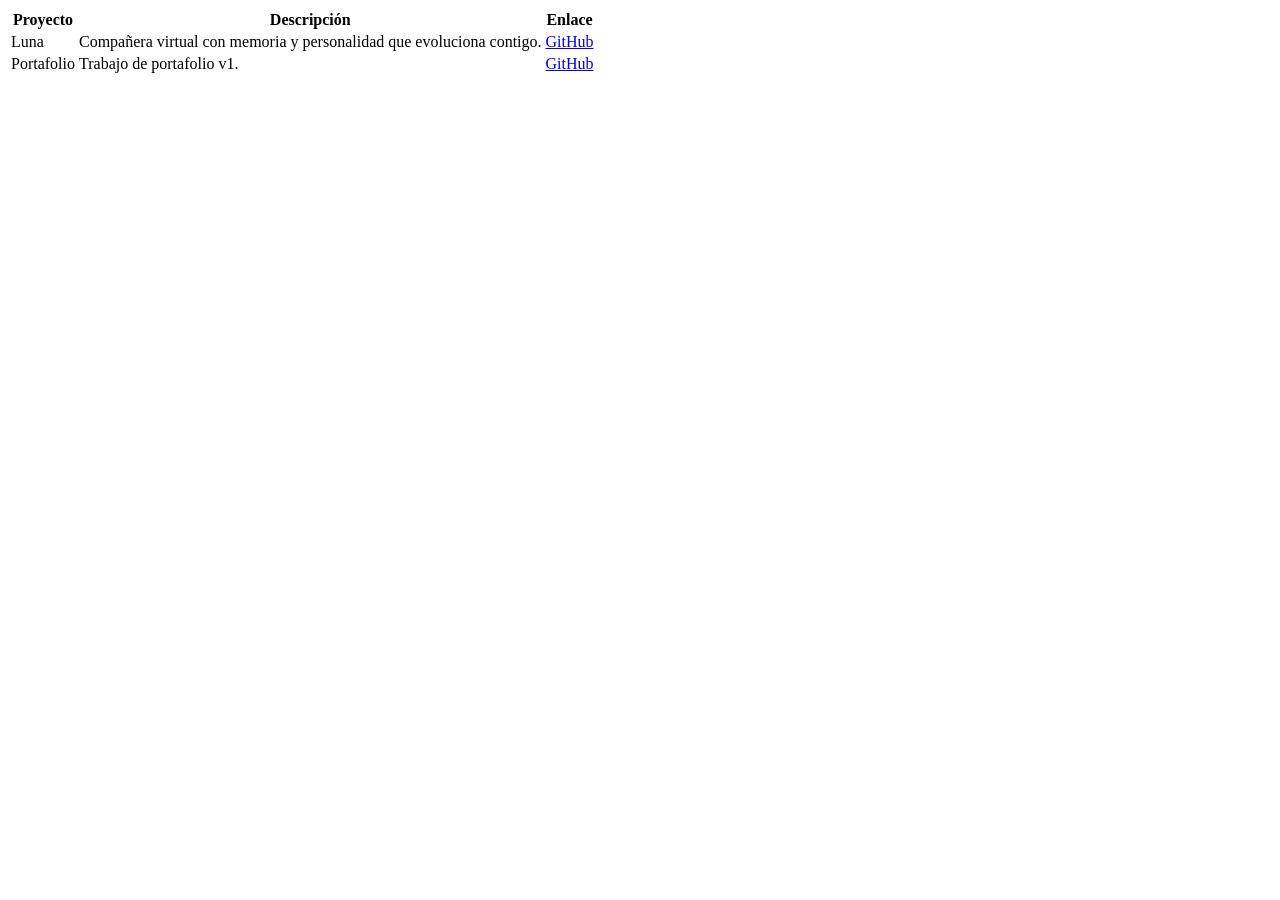
==== proyectos.html @ 55183515 "v2 portafolio" ====
<!DOCTYPE html>
<html lang="en">
<head>
    <meta charset="UTF-8">
    <meta name="viewport" content="width=<device-width>, initial-scale=1.0">
    <title>Document</title>
</head>
<body>
    <main>  
     <table>
        <tr>
            <th>Proyecto</th>
            <th>Descripción</th>
            <th>Enlace</th>
        </tr>
        <tr>
            <td>Luna</td>
            <td>Compañera virtual con memoria y personalidad que evoluciona contigo.</td>
            <td><a href="https://github.com/motye2011/luna-2.0.git">GitHub</a></td>
        </tr>
        <tr>
            <td>Portafolio</td>
            <td>Trabajo de portafolio v1.</td>
            <td><a href="https://github.com/motye2011/Portafolio-V1">GitHub</a></td>
        </tr>
    </table>
    </main>
</body>
</html>
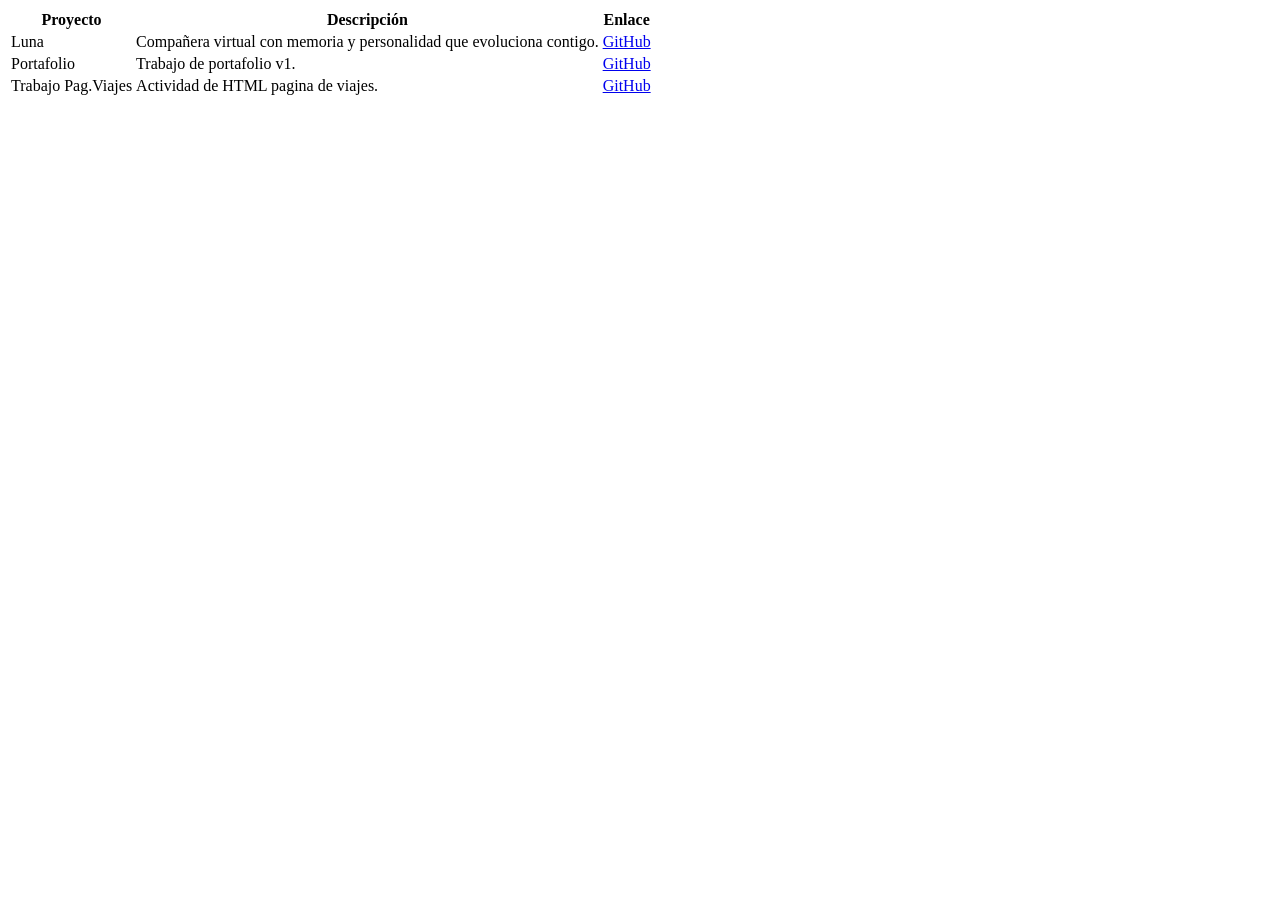
==== commit 87b723d6: "v3 portafolio con proyecto add" ====
--- a/proyectos.html
+++ b/proyectos.html
@@ -3,7 +3,7 @@
 <head>
     <meta charset="UTF-8">
     <meta name="viewport" content="width=<device-width>, initial-scale=1.0">
-    <title>Document</title>
+    <title>Proyectos</title>
 </head>
 <body>
     <main>  
@@ -23,6 +23,11 @@
             <td>Trabajo de portafolio v1.</td>
             <td><a href="https://github.com/motye2011/Portafolio-V1">GitHub</a></td>
         </tr>
+        <tr>
+            <td>Trabajo Pag.Viajes</td>
+            <td>Actividad de HTML pagina de viajes.</td>
+            <td><a href="https://github.com/motye2011/viaje">GitHub</a></td>
+        </tr>
     </table>
     </main>
 </body>
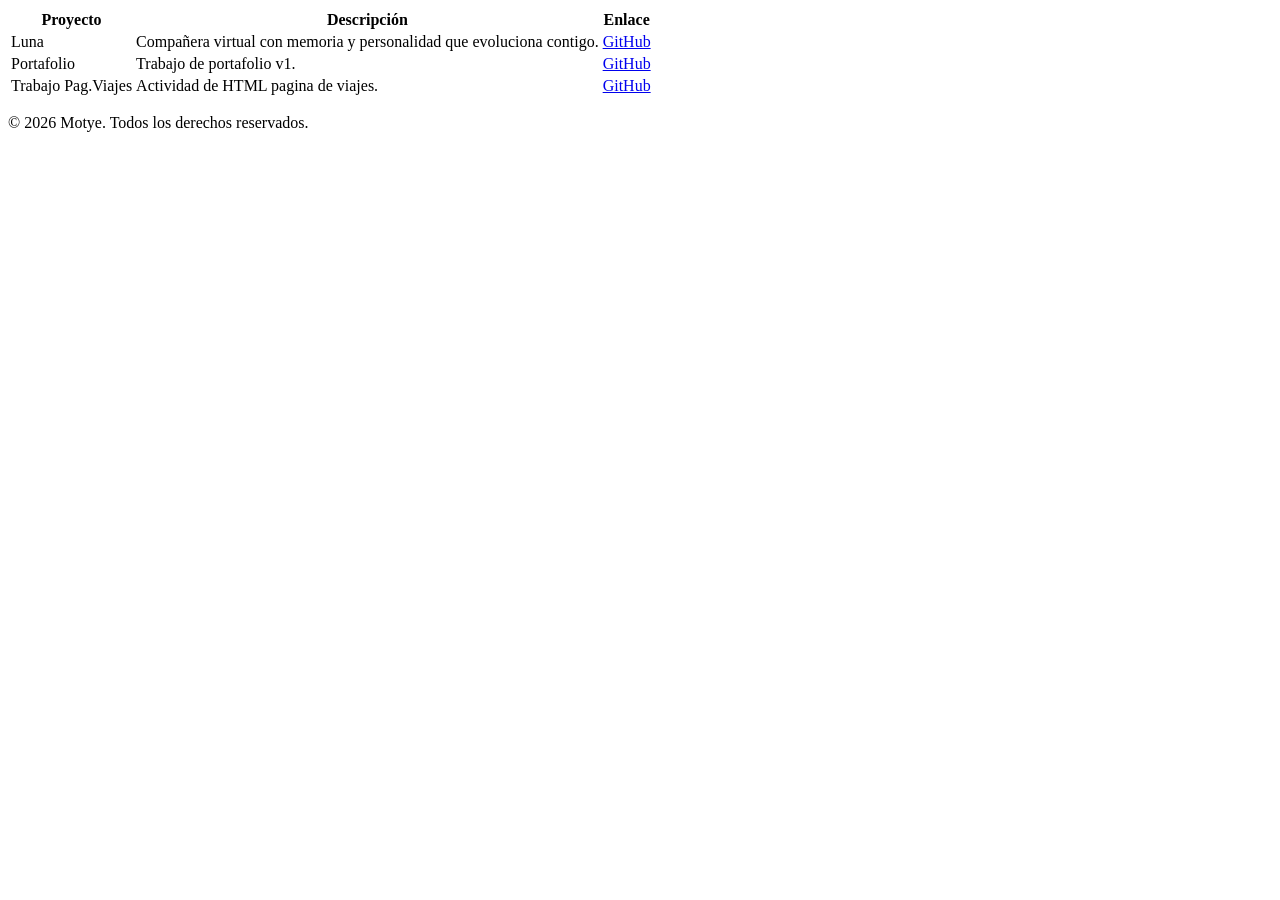
==== commit 262d3fee: "v4 arreglo fechas de footers" ====
--- a/proyectos.html
+++ b/proyectos.html
@@ -3,7 +3,7 @@
 <head>
     <meta charset="UTF-8">
     <meta name="viewport" content="width=<device-width>, initial-scale=1.0">
-    <title>Proyectos</title>
+    <title>Proyectosg</title>
 </head>
 <body>
     <main>  
@@ -30,5 +30,8 @@
         </tr>
     </table>
     </main>
+    <footer>
+        <p>© 2026 Motye. Todos los derechos reservados.</p>
+    </footer>
 </body>
 </html>
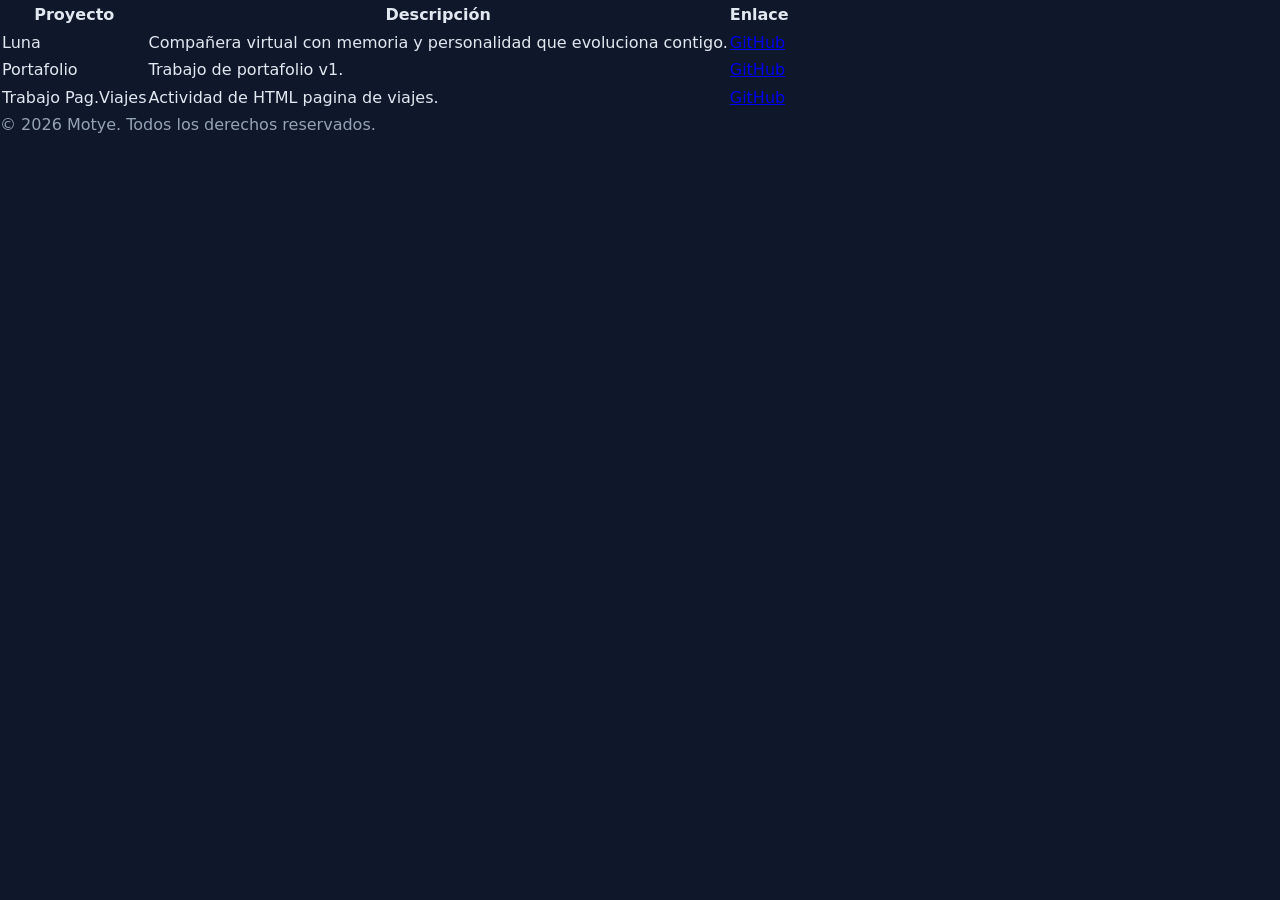
==== commit 1b467297: "feat(css): add base theme with variables, reset and typography" ====
--- a/proyectos.html
+++ b/proyectos.html
@@ -2,8 +2,9 @@
 <html lang="en">
 <head>
     <meta charset="UTF-8">
-    <meta name="viewport" content="width=<device-width>, initial-scale=1.0">
+    <meta name="viewport" content="width=device-width, initial-scale=1.0">
     <title>Proyectosg</title>
+    <link rel="stylesheet" href="css/styles.css">
 </head>
 <body>
     <main>  
--- a/css/styles.css
+++ b/css/styles.css
@@ -0,0 +1,59 @@
+:root {
+    --bg: #0f172a;
+    --bg-card: #1e293b;
+    --text: #e2e8f0;
+    --text-muted: #94a3b8;
+    --accent: #38bdf8;
+    --accent-2: #a78bfa;
+    --border: #334155;
+}
+
+* {
+    margin: 0;
+    padding: 0;
+    box-sizing: border-box;
+}
+
+html {
+    scroll-behavior: smooth;
+}
+
+body {
+    font-family: "Segoe UI", system-ui, -apple-system, sans-serif;
+    background-color: var(--bg);
+    color: var(--text);
+    line-height: 1.6;
+    min-height: 100vh;
+}
+
+section {
+    max-width: 800px;
+    margin: 0 auto;
+    padding: 1.5rem 2rem;
+    background-color: var(--bg-card);
+    border: 1px solid var(--border);
+    border-radius: 12px;
+}
+
+h1 {
+    font-size: clamp(1.8rem, 4vw, 2.6rem);
+    color: var(--accent);
+    letter-spacing: -0.5px;
+}
+
+h2 {
+    font-size: 1.4rem;
+    text-transform: uppercase;
+    letter-spacing: 2px;
+    color: var(--accent-2);
+    margin-bottom: 0.8rem;
+}
+
+p {
+    color: var(--text-muted);
+    margin-bottom: 0.9rem;
+}
+
+strong {
+    color: var(--text);
+}
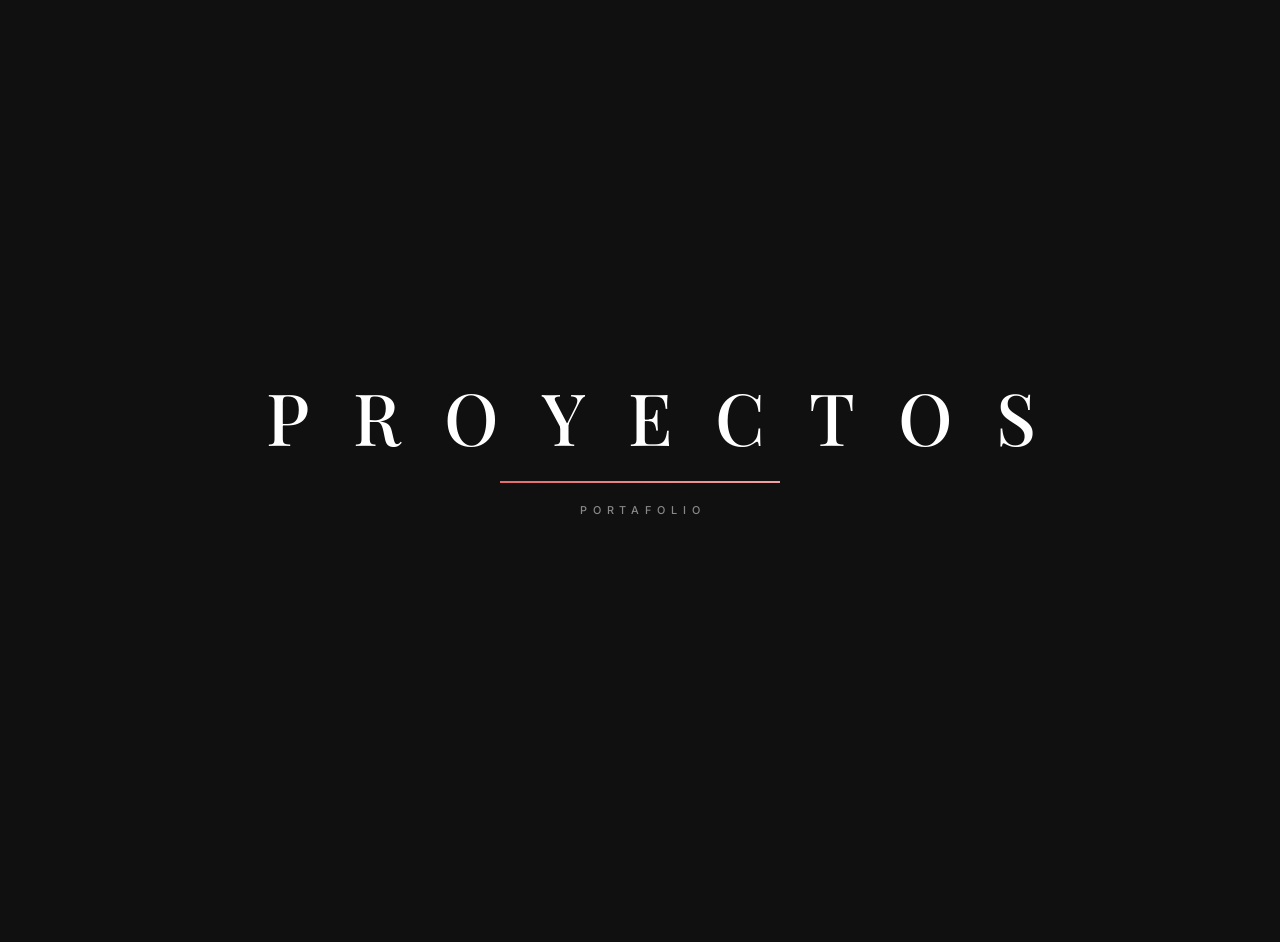
==== commit 14072af7: "feat(html): pantalla de carga animada, nav fija y scroll reveal" ====
--- a/proyectos.html
+++ b/proyectos.html
@@ -1,38 +1,112 @@
 <!DOCTYPE html>
-<html lang="en">
+<html lang="es">
 <head>
     <meta charset="UTF-8">
     <meta name="viewport" content="width=device-width, initial-scale=1.0">
-    <title>Proyectosg</title>
+    <title>Proyectos — Daniel Felipe Motta Leon</title>
+    <meta name="description" content="Proyectos de Daniel Felipe Motta Leon: Luna, portafolio y más.">
+    <link rel="preconnect" href="https://fonts.googleapis.com">
+    <link rel="preconnect" href="https://fonts.gstatic.com" crossorigin>
+    <link href="https://fonts.googleapis.com/css2?family=Inter:wght@300;400;500;600&family=Playfair+Display:ital,wght@0,500;0,600;0,700;1,500&display=swap" rel="stylesheet">
     <link rel="stylesheet" href="css/styles.css">
 </head>
 <body>
-    <main>  
-     <table>
-        <tr>
-            <th>Proyecto</th>
-            <th>Descripción</th>
-            <th>Enlace</th>
-        </tr>
-        <tr>
-            <td>Luna</td>
-            <td>Compañera virtual con memoria y personalidad que evoluciona contigo.</td>
-            <td><a href="https://github.com/motye2011/luna-2.0.git">GitHub</a></td>
-        </tr>
-        <tr>
-            <td>Portafolio</td>
-            <td>Trabajo de portafolio v1.</td>
-            <td><a href="https://github.com/motye2011/Portafolio-V1">GitHub</a></td>
-        </tr>
-        <tr>
-            <td>Trabajo Pag.Viajes</td>
-            <td>Actividad de HTML pagina de viajes.</td>
-            <td><a href="https://github.com/motye2011/viaje">GitHub</a></td>
-        </tr>
-    </table>
+    <div id="loader" aria-hidden="true">
+        <div class="loader-inner">
+            <p class="loader-name">
+                <span>P</span><span>R</span><span>O</span><span>Y</span><span>E</span><span>C</span><span>T</span><span>O</span><span>S</span>
+            </p>
+            <div class="loader-bar"><span></span></div>
+            <p class="loader-status">Portafolio</p>
+        </div>
+    </div>
+    <noscript>
+        <style>#loader{display:none}.reveal{opacity:1;transform:none}</style>
+    </noscript>
+    <header class="topbar">
+        <a class="brand" href="index.html">DM<span>.</span></a>
+        <nav class="topnav">
+            <a href="index.html">Inicio</a>
+            <a href="index.html#quien-soy">Sobre mí</a>
+            <a href="index.html#contacto">Contacto</a>
+            <a class="nav-cta" href="proyectos.html">Proyectos</a>
+        </nav>
+    </header>
+    <main>
+        <section class="hero page-head reveal">
+            <p class="hero-eyebrow">Portafolio</p>
+            <h1>Proyectos</h1>
+        </section>
+        <section class="reveal">
+            <table>
+                <thead>
+                    <tr>
+                        <th>Proyecto</th>
+                        <th>Descripción</th>
+                        <th>Enlace</th>
+                    </tr>
+                </thead>
+                <tbody>
+                    <tr>
+                        <td>Luna</td>
+                        <td>Compañera virtual con memoria y personalidad que evoluciona contigo.</td>
+                        <td><a href="https://github.com/motye2011/luna-2.0.git">GitHub</a></td>
+                    </tr>
+                    <tr>
+                        <td>Portafolio</td>
+                        <td>Trabajo de portafolio v1.</td>
+                        <td><a href="https://github.com/motye2011/Portafolio-V1">GitHub</a></td>
+                    </tr>
+                    <tr>
+                        <td>Trabajo Pag.Viajes</td>
+                        <td>Actividad de HTML página de viajes.</td>
+                        <td><a href="https://github.com/motye2011/viaje">GitHub</a></td>
+                    </tr>
+                </tbody>
+            </table>
+        </section>
     </main>
     <footer>
-        <p>© 2026 Motye. Todos los derechos reservados.</p>
+        <p>&copy; 2026 Motye. Todos los derechos reservados.</p>
     </footer>
+    <script>
+        (function () {
+            var loader = document.getElementById('loader');
+            if (!loader) return;
+            var start = Date.now();
+            var done = false;
+            function initReveal() {
+                var items = document.querySelectorAll('.reveal');
+                if (!('IntersectionObserver' in window)) {
+                    items.forEach(function (el) { el.classList.add('visible'); });
+                    return;
+                }
+                var io = new IntersectionObserver(function (entries) {
+                    entries.forEach(function (entry) {
+                        if (entry.isIntersecting) {
+                            entry.target.classList.add('visible');
+                            io.unobserve(entry.target);
+                        }
+                    });
+                }, { threshold: 0.12, rootMargin: '0px 0px -40px 0px' });
+                items.forEach(function (el) { io.observe(el); });
+            }
+            function hide() {
+                if (done) return;
+                done = true;
+                var wait = Math.max(0, 1800 - (Date.now() - start));
+                setTimeout(function () {
+                    loader.classList.add('loader-hidden');
+                    setTimeout(initReveal, 350);
+                }, wait);
+            }
+            if (document.readyState === 'loading') {
+                document.addEventListener('DOMContentLoaded', hide);
+            } else {
+                hide();
+            }
+            setTimeout(hide, 5000);
+        })();
+    </script>
 </body>
-</html>+</html>
--- a/css/styles.css
+++ b/css/styles.css
@@ -1,14 +1,24 @@
 :root {
-    --bg: #0f172a;
-    --bg-card: #1e293b;
-    --text: #e2e8f0;
-    --text-muted: #94a3b8;
-    --accent: #38bdf8;
-    --accent-2: #a78bfa;
-    --border: #334155;
-}
-
-* {
+    --bg: #f7f5f1;
+    --surface: #ffffff;
+    --ink: #141414;
+    --ink-soft: #5c5751;
+    --accent: #e56b6f;
+    --accent-dark: #c94f53;
+    --accent-soft: rgba(229, 107, 111, 0.08);
+    --line: #e8e3db;
+    --dark: #101010;
+    --shadow: 0 18px 50px rgba(20, 20, 20, 0.08);
+    --shadow-hover: 0 30px 70px rgba(20, 20, 20, 0.14);
+    --radius: 4px;
+    --font-display: "Playfair Display", Georgia, "Times New Roman", serif;
+    --font-body: "Inter", "Segoe UI", Helvetica, Arial, sans-serif;
+    --ease: cubic-bezier(0.22, 1, 0.36, 1);
+}
+
+*,
+*::before,
+*::after {
     margin: 0;
     padding: 0;
     box-sizing: border-box;
@@ -19,41 +29,579 @@
 }
 
 body {
-    font-family: "Segoe UI", system-ui, -apple-system, sans-serif;
-    background-color: var(--bg);
-    color: var(--text);
-    line-height: 1.6;
-    min-height: 100vh;
-}
-
-section {
-    max-width: 800px;
+    font-family: var(--font-body);
+    background: var(--bg);
+    color: var(--ink);
+    line-height: 1.75;
+    -webkit-font-smoothing: antialiased;
+    overflow-x: hidden;
+}
+
+img {
+    max-width: 100%;
+    display: block;
+}
+
+::selection {
+    background: var(--accent);
+    color: #fff;
+}
+
+::-webkit-scrollbar {
+    width: 10px;
+}
+
+::-webkit-scrollbar-track {
+    background: var(--bg);
+}
+
+::-webkit-scrollbar-thumb {
+    background: #cfc8bd;
+    border-radius: 99px;
+    border: 2px solid var(--bg);
+}
+
+::-webkit-scrollbar-thumb:hover {
+    background: var(--accent);
+}
+
+#loader {
+    position: fixed;
+    inset: 0;
+    z-index: 1000;
+    background: var(--dark);
+    display: flex;
+    align-items: center;
+    justify-content: center;
+    transition: transform 0.9s var(--ease), visibility 0s linear 0.9s;
+}
+
+#loader.loader-hidden {
+    transform: translateY(-100%);
+    visibility: hidden;
+}
+
+.loader-inner {
+    text-align: center;
+    padding: 0 1.5rem;
+}
+
+.loader-name {
+    font-family: var(--font-display);
+    font-weight: 500;
+    font-size: clamp(2.4rem, 7vw, 4.5rem);
+    color: #fff;
+    letter-spacing: 0.3em;
+    text-indent: 0.3em;
+    line-height: 1;
+}
+
+.loader-name span {
+    display: inline-block;
+    opacity: 0;
+    transform: translateY(30px) rotate(4deg);
+    animation: loader-letter 0.7s var(--ease) forwards;
+}
+
+.loader-name span:nth-child(1) { animation-delay: 0.08s; }
+.loader-name span:nth-child(2) { animation-delay: 0.16s; }
+.loader-name span:nth-child(3) { animation-delay: 0.24s; }
+.loader-name span:nth-child(4) { animation-delay: 0.32s; }
+.loader-name span:nth-child(5) { animation-delay: 0.4s; }
+.loader-name span:nth-child(6) { animation-delay: 0.48s; }
+
+@keyframes loader-letter {
+    to {
+        opacity: 1;
+        transform: translateY(0) rotate(0);
+    }
+}
+
+.loader-bar {
+    width: min(280px, 64vw);
+    height: 2px;
+    margin: 1.8rem auto 1.1rem;
+    background: rgba(255, 255, 255, 0.14);
+    overflow: hidden;
+}
+
+.loader-bar span {
+    display: block;
+    height: 100%;
+    width: 0;
+    background: linear-gradient(90deg, var(--accent), #f2a0a3);
+    animation: loader-bar 1.4s var(--ease) 0.3s forwards;
+}
+
+@keyframes loader-bar {
+    to {
+        width: 100%;
+    }
+}
+
+.loader-status {
+    color: rgba(255, 255, 255, 0.5);
+    font-size: 0.68rem;
+    font-weight: 500;
+    letter-spacing: 0.55em;
+    text-indent: 0.55em;
+    text-transform: uppercase;
+    animation: loader-pulse 1.4s ease-in-out infinite;
+}
+
+@keyframes loader-pulse {
+    50% {
+        opacity: 0.3;
+    }
+}
+
+.topbar {
+    position: sticky;
+    top: 0;
+    z-index: 100;
+    display: flex;
+    align-items: center;
+    justify-content: space-between;
+    gap: 1rem;
+    padding: 1rem clamp(1.5rem, 5vw, 4rem);
+    background: rgba(247, 245, 241, 0.85);
+    backdrop-filter: blur(12px);
+    -webkit-backdrop-filter: blur(12px);
+    border-bottom: 1px solid var(--line);
+}
+
+.brand {
+    font-family: var(--font-display);
+    font-size: 1.35rem;
+    font-weight: 700;
+    letter-spacing: 0.08em;
+    color: var(--ink);
+    text-decoration: none;
+    transition: color 0.3s;
+}
+
+.brand span {
+    color: var(--accent);
+}
+
+.brand:hover {
+    color: var(--accent-dark);
+}
+
+.topnav {
+    display: flex;
+    align-items: center;
+    gap: clamp(1rem, 3vw, 2.2rem);
+}
+
+.topnav a {
+    position: relative;
+    color: var(--ink-soft);
+    text-decoration: none;
+    font-size: 0.75rem;
+    font-weight: 500;
+    letter-spacing: 0.18em;
+    text-transform: uppercase;
+    transition: color 0.3s;
+}
+
+.topnav a:not(.nav-cta)::after {
+    content: "";
+    position: absolute;
+    left: 0;
+    bottom: -6px;
+    width: 100%;
+    height: 1px;
+    background: var(--accent);
+    transform: scaleX(0);
+    transform-origin: right;
+    transition: transform 0.4s var(--ease);
+}
+
+.topnav a:not(.nav-cta):hover {
+    color: var(--ink);
+}
+
+.topnav a:not(.nav-cta):hover::after {
+    transform: scaleX(1);
+    transform-origin: left;
+}
+
+.nav-cta {
+    border: 1px solid var(--ink);
+    padding: 0.55rem 1.3rem;
+    color: var(--ink) !important;
+    transition: background 0.35s var(--ease), color 0.35s !important;
+}
+
+.nav-cta:hover {
+    background: var(--ink);
+    color: #fff !important;
+}
+
+main {
+    max-width: 1100px;
     margin: 0 auto;
-    padding: 1.5rem 2rem;
-    background-color: var(--bg-card);
-    border: 1px solid var(--border);
-    border-radius: 12px;
+    padding: clamp(2.5rem, 6vw, 5rem) clamp(1.25rem, 5vw, 3rem);
+    display: grid;
+    gap: clamp(2.5rem, 6vw, 4.5rem);
+}
+
+.hero {
+    padding: clamp(1rem, 4vw, 3rem) 0;
+}
+
+.hero-eyebrow {
+    display: flex;
+    align-items: center;
+    gap: 1rem;
+    color: var(--accent-dark);
+    font-size: 0.72rem;
+    font-weight: 600;
+    letter-spacing: 0.4em;
+    text-transform: uppercase;
+    margin-bottom: 1.4rem;
+}
+
+.hero-eyebrow::before {
+    content: "";
+    width: 42px;
+    height: 1px;
+    background: var(--accent);
 }
 
 h1 {
-    font-size: clamp(1.8rem, 4vw, 2.6rem);
+    font-family: var(--font-display);
+    font-weight: 600;
+    font-size: clamp(2.6rem, 7.5vw, 5rem);
+    line-height: 1.05;
+    letter-spacing: 0.01em;
+    margin-bottom: 1.8rem;
+}
+
+h1 em {
+    font-style: italic;
     color: var(--accent);
-    letter-spacing: -0.5px;
+}
+
+.hero-text {
+    max-width: 62ch;
+    color: var(--ink-soft);
+    margin-bottom: 1.1rem;
+}
+
+.hero-text strong a {
+    color: var(--accent-dark);
+    text-decoration: none;
+    font-weight: 600;
+    background-image: linear-gradient(var(--accent), var(--accent));
+    background-size: 100% 1px;
+    background-repeat: no-repeat;
+    background-position: 0 100%;
+    transition: background-size 0.35s var(--ease), color 0.3s;
+}
+
+.hero-text strong a:hover {
+    color: var(--ink);
+    background-size: 0% 1px;
+}
+
+.hero-cta {
+    isolation: isolate;
+    position: relative;
+    display: inline-block;
+    margin-top: 1.4rem;
+    padding: 0.95rem 2.4rem;
+    border: 1px solid var(--ink);
+    color: var(--ink);
+    text-decoration: none;
+    font-size: 0.75rem;
+    font-weight: 600;
+    letter-spacing: 0.28em;
+    text-transform: uppercase;
+    overflow: hidden;
+    transition: color 0.4s;
+}
+
+.hero-cta::before {
+    content: "";
+    position: absolute;
+    inset: 0;
+    z-index: -1;
+    background: var(--ink);
+    transform: scaleY(0);
+    transform-origin: bottom;
+    transition: transform 0.4s var(--ease);
+}
+
+.hero-cta:hover {
+    color: #fff;
+}
+
+.hero-cta:hover::before {
+    transform: scaleY(1);
+}
+
+section:not(.hero) {
+    background: var(--surface);
+    border: 1px solid var(--line);
+    border-radius: var(--radius);
+    padding: clamp(1.8rem, 4vw, 3rem);
+    box-shadow: var(--shadow);
+    transition: transform 0.5s var(--ease), box-shadow 0.5s var(--ease);
+}
+
+section:not(.hero):hover {
+    transform: translateY(-4px);
+    box-shadow: var(--shadow-hover);
 }
 
 h2 {
-    font-size: 1.4rem;
+    font-family: var(--font-display);
+    font-weight: 600;
+    font-size: clamp(1.5rem, 3.5vw, 2.1rem);
+    letter-spacing: 0.12em;
     text-transform: uppercase;
-    letter-spacing: 2px;
-    color: var(--accent-2);
-    margin-bottom: 0.8rem;
-}
-
-p {
-    color: var(--text-muted);
-    margin-bottom: 0.9rem;
-}
-
-strong {
-    color: var(--text);
-}
+    margin-bottom: 0.5rem;
+}
+
+h2::after {
+    content: "";
+    display: block;
+    width: 54px;
+    height: 2px;
+    background: var(--accent);
+    margin-top: 0.7rem;
+}
+
+section p {
+    color: var(--ink-soft);
+}
+
+section a:not(.nav-cta):not(.hero-cta) {
+    color: var(--ink);
+    font-weight: 500;
+    text-decoration: none;
+    background-image: linear-gradient(var(--accent), var(--accent));
+    background-size: 0% 1px;
+    background-repeat: no-repeat;
+    background-position: 0 100%;
+    transition: background-size 0.35s var(--ease), color 0.3s;
+}
+
+section a:not(.nav-cta):not(.hero-cta):hover {
+    color: var(--accent-dark);
+    background-size: 100% 1px;
+}
+
+#habilidades ul {
+    list-style: none;
+    display: grid;
+    grid-template-columns: repeat(auto-fit, minmax(220px, 1fr));
+    gap: 1rem;
+    margin-top: 1.6rem;
+}
+
+#habilidades li {
+    border: 1px solid var(--line);
+    padding: 1.15rem 1.35rem;
+    font-weight: 500;
+    transition: border-color 0.35s, transform 0.35s var(--ease), box-shadow 0.35s;
+}
+
+#habilidades li::before {
+    content: "—";
+    color: var(--accent);
+    margin-right: 0.65rem;
+}
+
+#habilidades li:hover {
+    border-color: var(--accent);
+    transform: translateY(-3px);
+    box-shadow: var(--shadow);
+}
+
+#contacto ul {
+    list-style: none;
+    display: grid;
+    grid-template-columns: repeat(auto-fit, minmax(200px, 1fr));
+    gap: 1rem;
+    margin-top: 1.6rem;
+}
+
+#contacto a {
+    display: block;
+    border: 1px solid var(--line);
+    padding: 1.15rem 1.35rem;
+    text-align: center;
+    letter-spacing: 0.14em;
+    text-transform: uppercase;
+    font-size: 0.8rem;
+    background-image: none !important;
+    transition: background 0.35s var(--ease), color 0.35s, border-color 0.35s, transform 0.35s var(--ease);
+}
+
+#contacto a:hover {
+    background: var(--ink);
+    border-color: var(--ink);
+    color: #fff !important;
+    transform: translateY(-3px);
+}
+
+#imagen img {
+    width: 100%;
+    max-width: 560px;
+    margin: 1.6rem auto 0;
+    filter: grayscale(100%) contrast(1.05);
+    box-shadow: var(--shadow);
+    transition: filter 0.6s ease, transform 0.6s var(--ease);
+}
+
+#imagen img:hover {
+    filter: grayscale(0);
+    transform: scale(1.015);
+}
+
+.spotify-embed {
+    border-radius: var(--radius);
+    margin-top: 1rem;
+}
+
+.video-container {
+    position: relative;
+    width: 100%;
+    max-width: 840px;
+    margin: 1rem auto 0;
+    aspect-ratio: 16 / 9;
+    border-radius: var(--radius);
+    overflow: hidden;
+    box-shadow: var(--shadow);
+}
+
+.video-container iframe {
+    position: absolute;
+    inset: 0;
+    width: 100%;
+    height: 100%;
+    border: 0;
+}
+
+#proyectos h2 a {
+    display: inline-flex;
+    align-items: center;
+    gap: 0.8rem;
+    background: none !important;
+}
+
+#proyectos h2 a::after {
+    content: "→";
+    color: var(--accent);
+    transition: transform 0.35s var(--ease);
+}
+
+#proyectos h2 a:hover::after {
+    transform: translateX(10px);
+}
+
+.page-head {
+    padding: clamp(1rem, 3vw, 2rem) 0 0;
+}
+
+table {
+    width: 100%;
+    border-collapse: collapse;
+    margin-top: 0.5rem;
+}
+
+th {
+    text-align: left;
+    padding: 0.9rem 1rem;
+    font-size: 0.7rem;
+    font-weight: 600;
+    letter-spacing: 0.3em;
+    text-transform: uppercase;
+    color: var(--ink-soft);
+    border-bottom: 2px solid var(--ink);
+}
+
+td {
+    padding: 1.15rem 1rem;
+    border-bottom: 1px solid var(--line);
+    vertical-align: top;
+    color: var(--ink-soft);
+}
+
+td:first-child {
+    font-weight: 600;
+    color: var(--ink);
+    white-space: nowrap;
+}
+
+tr {
+    transition: background 0.3s;
+}
+
+tr:hover {
+    background: var(--accent-soft);
+}
+
+footer {
+    background: var(--dark);
+    border-top: 3px solid var(--accent);
+    color: rgba(255, 255, 255, 0.65);
+    text-align: center;
+    padding: 2.4rem 1.5rem;
+    font-size: 0.8rem;
+    letter-spacing: 0.12em;
+}
+
+.reveal {
+    opacity: 0;
+    transform: translateY(34px);
+    transition: opacity 0.8s var(--ease), transform 0.8s var(--ease);
+}
+
+.reveal.visible {
+    opacity: 1;
+    transform: none;
+}
+
+@media (max-width: 640px) {
+    .topbar {
+        flex-direction: column;
+        gap: 0.9rem;
+        padding-top: 1.1rem;
+        padding-bottom: 1.1rem;
+    }
+
+    .topnav {
+        flex-wrap: wrap;
+        justify-content: center;
+        gap: 0.9rem 1.4rem;
+    }
+
+    th,
+    td {
+        padding: 0.8rem 0.6rem;
+        font-size: 0.85rem;
+    }
+}
+
+@media (prefers-reduced-motion: reduce) {
+    *,
+    *::before,
+    *::after {
+        animation-duration: 0.01ms !important;
+        animation-iteration-count: 1 !important;
+        transition-duration: 0.01ms !important;
+    }
+
+    html {
+        scroll-behavior: auto;
+    }
+
+    .reveal {
+        opacity: 1;
+        transform: none;
+    }
+}
